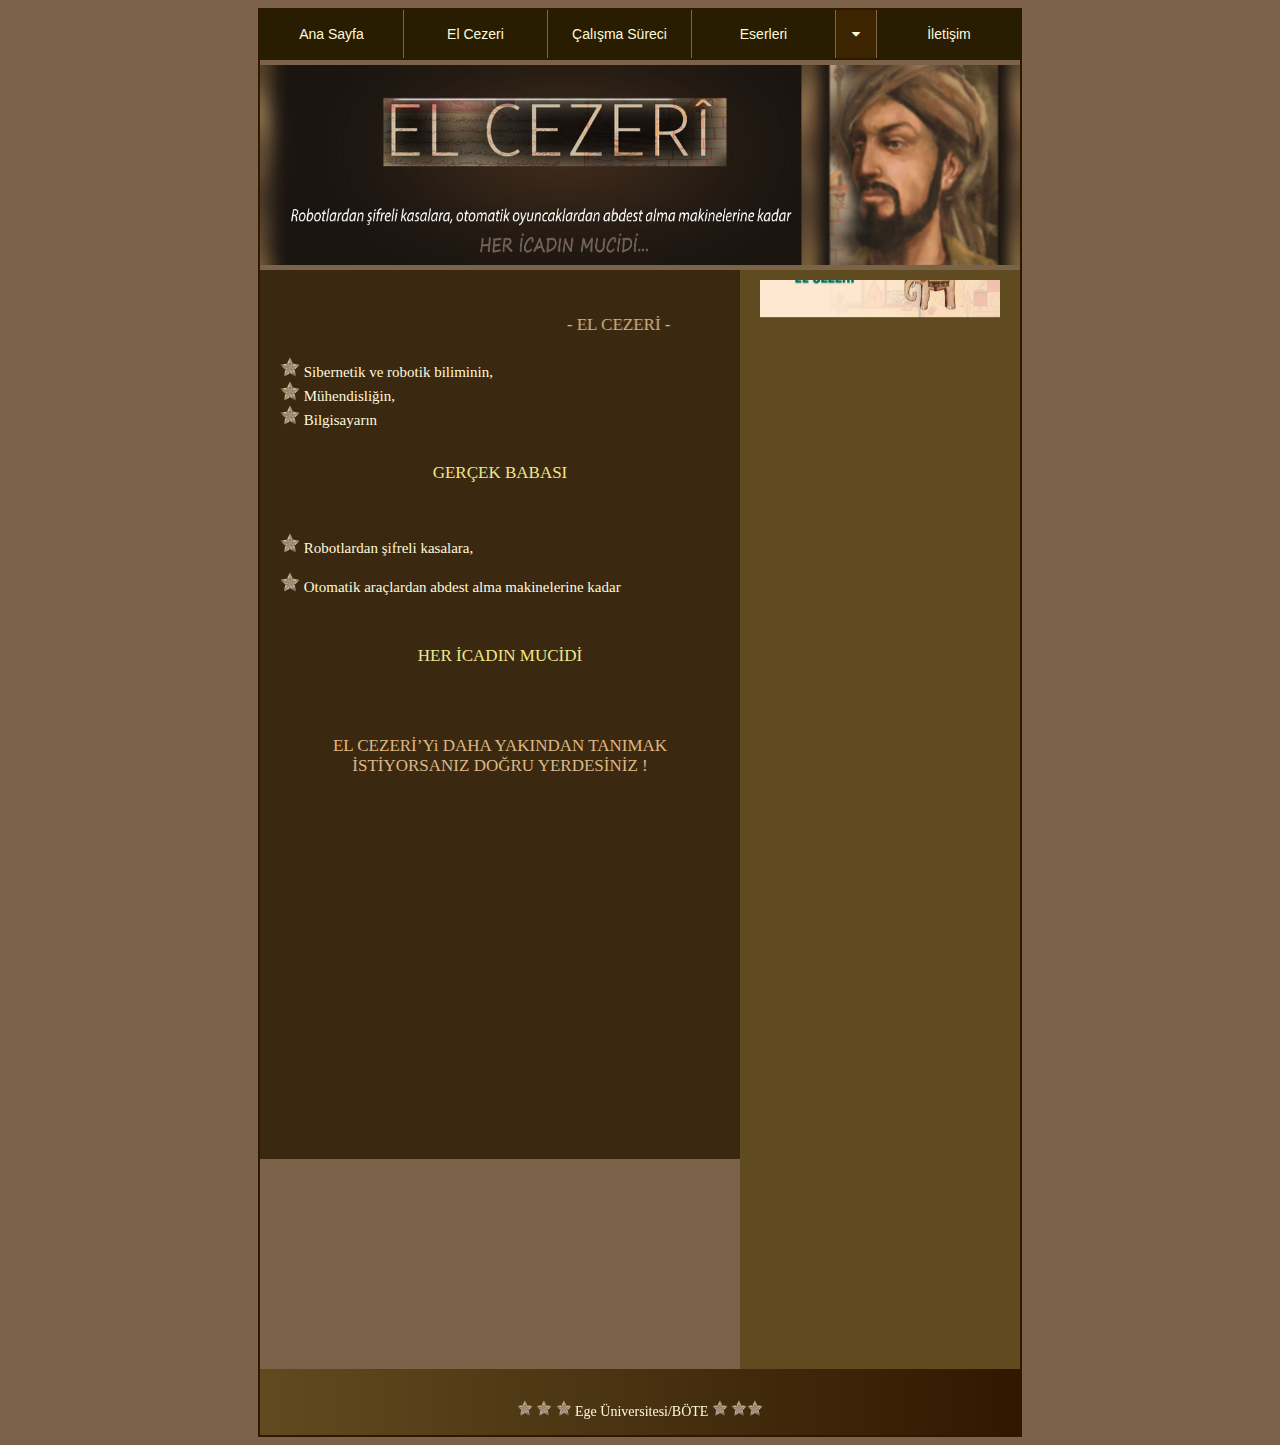
==== index.html @ 48e26368 "Update index.html" ====
<!DOCTYPE html>
<html>
<head>
	<meta charset="utf-8">
	<meta http-equiv="X-UA-Compatible" content="IE=edge">
	<title></title>
	<link rel="stylesheet" href="style.css">
    <!-- Font Awesome Icon Library -->
    <link rel="stylesheet" href="https://cdnjs.cloudflare.com/ajax/libs/font-awesome/4.7.0/css/font-awesome.min.css">


</head>
<body bgcolor="#7c6249">
	
    <div class="cerceve">
            <div class="menu">
            	<div> 
                <a href="index.html"> <button class="btn">Ana Sayfa</button></a>
                <a href="elcezeri.html"> <button class="btn">El Cezeri</button></a>
                <a href="calısmalar.html"><button class="btn">Çalışma Süreci</button></a>
                <a href="eserler.html"><button class="btn">Eserleri</button> </a>


                <div class="dropdown">
                <button class="btn2">
                <i class="fa fa-caret-down"></i>
                </button>
                <div class="dropdown-content">
               
                    <a href="1b.html">Kitabın 1. Bölümü</a>   
                    <a href="2b.html">Kitabın 2. Bölümü</a>   
                    <a href="3b.html">Kitabın 3. Bölümü</a>   
                    <a href="4b.html">Kitabın 4. Bölümü</a>   
                    <a href="5b.html">Kitabın 5. Bölümü</a>   
                    <a href="6b.html">Kitabın 6. Bölümü</a>  
                </div> 
                </div>

            <a href="iletisim.html"><button class="btn3"> İletişim</button> </a>
                </div>
    
            </div>
            
            <div class="header"></div>
            
			<div>
			<div class="content">
			
            
            <br>
            <p class="k_baslık"><marquee behavior=alternate> - EL CEZERİ - </marquee></p>
            
            <p class="p">
            <img src="resimler/mi.svg" class="img">   Sibernetik ve robotik biliminin, 
            <br><img src="resimler/mi.svg" class="img">  Mühendisliğin,
            <br><img src="resimler/mi.svg" class="img">  Bilgisayarın  
            <br> <br>  <center><p class="h1"> GERÇEK BABASI </p></center>
            <br>
          
            <p class="p"><img src="resimler/mi.svg" class="img">      Robotlardan şifreli kasalara, </p>
            <p class="p_sy"><img src="resimler/mi.svg" class="img"> Otomatik araçlardan abdest alma makinelerine kadar </p>
            <br> <center><p class="h1">HER İCADIN MUCİDİ </p></center>
            <br>
            <br>
           <center> <p class="k_baslık">EL CEZERİ’Yi DAHA YAKINDAN TANIMAK İSTİYORSANIZ DOĞRU YERDESİNİZ ! </p> </center>
			

			<br>
            <br>

            <center><iframe width="420" height="280" src="https://www.youtube.com/embed/LvqjFqH-vj8" frameborder="0" allow="accelerometer; autoplay; encrypted-media; gyroscope; picture-in-picture" allowfullscreen></iframe> </center>
            <br>
            <br>

			</div>

            <div class="sidebar">
            	<marquee scrollamount="5" height="1075" width="100%" direction="down"> <img src="resimler/cizreli.jpg" width="250" height="200"><img src="resimler/ELCEZERİ.png" width="250" height="200"><img src="resimler/ec.jpg" width="250" height="150"><img src="resimler/cizreli.jpg" width="250" height="200"><img src="resimler/ELCEZERİ.png" width="250" height="200"><img src="resimler/ec.jpg" width="250" height="150"><img src="resimler/cizreli.jpg" width="250" height="200"><img src="resimler/ELCEZERİ.png" width="250" height="200"><img src="resimler/ec.jpg" width="250" height="150"><img src="resimler/cizreli.jpg" width="250" height="200"><img src="resimler/ELCEZERİ.png" width="250" height="200"><img src="resimler/ec.jpg" width="250" height="150"><img src="resimler/cizreli.jpg" width="250" height="200"><img src="resimler/ELCEZERİ.png" width="250" height="200"><img src="resimler/ec.jpg" width="250" height="150"><img src="resimler/cizreli.jpg" width="250" height="200"><img src="resimler/ELCEZERİ.png" width="250" height="200"><img src="resimler/ec.jpg" width="250" height="150">
 				</marquee>

 		
 				
            </div>	
			</div>

            
            <div class="footer">
            <p class="ftr">  <img src="resimler/mi.svg" class="img_f"> <img src="resimler/mi.svg" class="img_f"> <img src="resimler/mi.svg" class="img_f"> Ege Üniversitesi/BÖTE <img src="resimler/mi.svg" class="img_f"> <img src="resimler/mi.svg" class="img_f"><img src="resimler/mi.svg" class="img_f"> </p>
            </div>
           
        </div>

</body>
</html>
---- style.css ----
.cerceve { 
        margin-left:auto;
        margin-right:auto;
        width: 760px;
        background-color:#7c6249;
        border:2px solid #301800;        
}

.menu {
    
    background:    #281d00;
    width: 760px;
    height: 50px;
    display: inline-block;
    float: left;
    margin-bottom: 5px;    
}


 .btn {
    background-color: #281d00;
    color: #FFF8DC;
    padding: 16px;
    font-size: 14px;
    border: none;
    outline: none;
    float: left;
    border-right:1px solid #7c634a;
    width: 144px;
    text-align: center;

}

.btn2 {
    background-color: #3d2400;
    color: #FFF8DC;
    padding: 16px;
    font-size: 14px;
    border: none;
    outline: none;
    border-right:1px solid #7c634a;

    }

.btn3 {
    background-color: #281d00;
    color: #FFF8DC;
    padding: 16px;
    font-size: 14px;
    border: none;
    outline: none;
    position: relative;
    left: 41px;
    width: 144px;
    text-align: center;

    }

.dropdown {
    position: absolute;
    display: inline;
}

.dropdown-content {
    display: none;
    position: absolute;
    background-color: #604b20;
    min-width: 181px;
    z-index: 1;
}

.dropdown-content a {
    color: #FFF8DC;
    padding: 8px 20px;
    text-decoration: none;
    display: block;
}

.dropdown-content a:hover {background-color: #3d2400}

.dropdown:hover .dropdown-content{
    display: block;
}

.btn:hover, .btn3:hover, .dropdown:hover .btn {
    background-color: #604b20;
}
 


.header {
    background-image: url(resimler/czr.jpg);
    background-size: 48em;
    background-position: center;
    width:760px;
    height:200px;
    margin-top: 55px;
    margin-bottom: 5px;
        background-repeat:no-repeat;
        

}
.content {
    background-color:#3a2910;
    width:440px;
    height: auto;
    padding: 10px 20px 10px 20px;
    float: left;
    max-height: 2250em;
    
}
.sidebar {
    background-color:#604b20   ;
    width:240px;  
    height: auto;
    float: right;
    padding: 10px 20px 10px 20px; 
    max-height: 2250em;
  
}

.sidebar2 {
    background-color:#604b20   ;
    width:240px;  
    height: auto;
    float: right;
    padding: 10px 20px 10px 20px;  
    align: center; 
    max-height: 2250em;
}
.footer {
    background-image: linear-gradient( -90deg, #301800, #604b20);
    width:760px;
    height:66px;
    clear: both;
    position:static;
}

.img {
    
    height: 20px;
    width: 20px;
    position: inside;
}
.img_f {
    
    height: 16px;
    width: 16px;
    position: inside;
}

.h1 {
        color:  #F0E68C;
        font-weight: : bold;
        font-family: "Verdana", Times, sans-serif;
        font-size: 17px;
}

.p {
        text-align:justify;
        color:#FFF8DC;
        font-family: "Verdana", Times, sans-serif;
        font-size: 15px;
}
.p_sy {
        
        color:#FFF8DC;
        font-family: "Verdana", Times, sans-serif;
        font-size: 15px;
}

.p_ort{
        text-align:center;
        color:#FFF8DC;
        font-family: "Verdana", Times, sans-serif;
        font-size: 15px;
}

.k_baslık {
        color:#DEB887;
        font-family: "Verdana", Times, sans-serif;
        font-size: 17px;
      
}

.k_baslık_kln {
         color:#C7812A;
        font-family: "Verdana", Times, sans-serif;
        font-size: 15px;
        font-weight: bold;
}

.ftr { text-align: center;
           padding-top: 31px;
           color:#FFF8DC;
           font-family: "Verdana", Times, sans-serif;
           font-size: 14px; 
}


.sarmalama{
width: 440px;
}

.sola-kaydir{
float:left;
padding: 6px 10px 2px 2px;
}

section {
max-height: 15px;
overflow: hidden;
background-color: #665847;
border-left:8px #3D362D solid;
width: 370px;
padding: 4px;
color: #FFFFFF;
-webkit-transition: max-height 1s ease;
-moz-transition: max-height 1s ease;
-o-transition: max-height 1s ease;
transition: max-height 1s ease;
font:14px Verdana;
}

section:hover {max-height: 200px;}



span{font-weight: bold; color:#D2B48C; display:block; margin-bottom:7px;}  

.a{
text-decoration: none;
}



.resim-zoom{ 
    float:right;
    padding: 0 2px 2px 2px;
    width: 230px;
    height: 230px;
    transition: all .1s ease-in; 
    -moz-transition: all .1s ease-in; 
    -webkit-transition: all .1s ease-in; 
    -ms-transition: all .1s ease-in; 
} 
    
.resim-zoom2{ 
    float:right;
    padding: 0 2px 2px 2px;
    width: 230px;
    height: 280px;
    transition: all .1s ease-in; 
    -moz-transition: all .1s ease-in; 
    -webkit-transition: all .1s ease-in; 
    -ms-transition: all .1s ease-in; 
} 

.resim-zoom3{ 
    float:right;
    padding: 0 2px 2px 2px;
    width: 230px;
    height: 160px;
    transition: all .1s ease-in; 
    -moz-transition: all .1s ease-in; 
    -webkit-transition: all .1s ease-in; 
    -ms-transition: all .1s ease-in; 
}

.resim-zoom:hover , .resim-zoom2:hover , .resim-zoom3:hover, .video-zoom:hover { 
    z-index:2; 
    -webkit-transform: scale(2); 
    -ms-transform: scale(2); 
    -moz-transform: scale(2); 
    transform: scale(2);
}

.video-zoom{ 
    float:right;
    padding: 0;
    width: 240px;
    height: 250px;
    transition: all .1s ease-in; 
    -moz-transition: all .1s ease-in; 
    -webkit-transition: all .1s ease-in; 
    -ms-transition: all .1s ease-in; 
} 


}
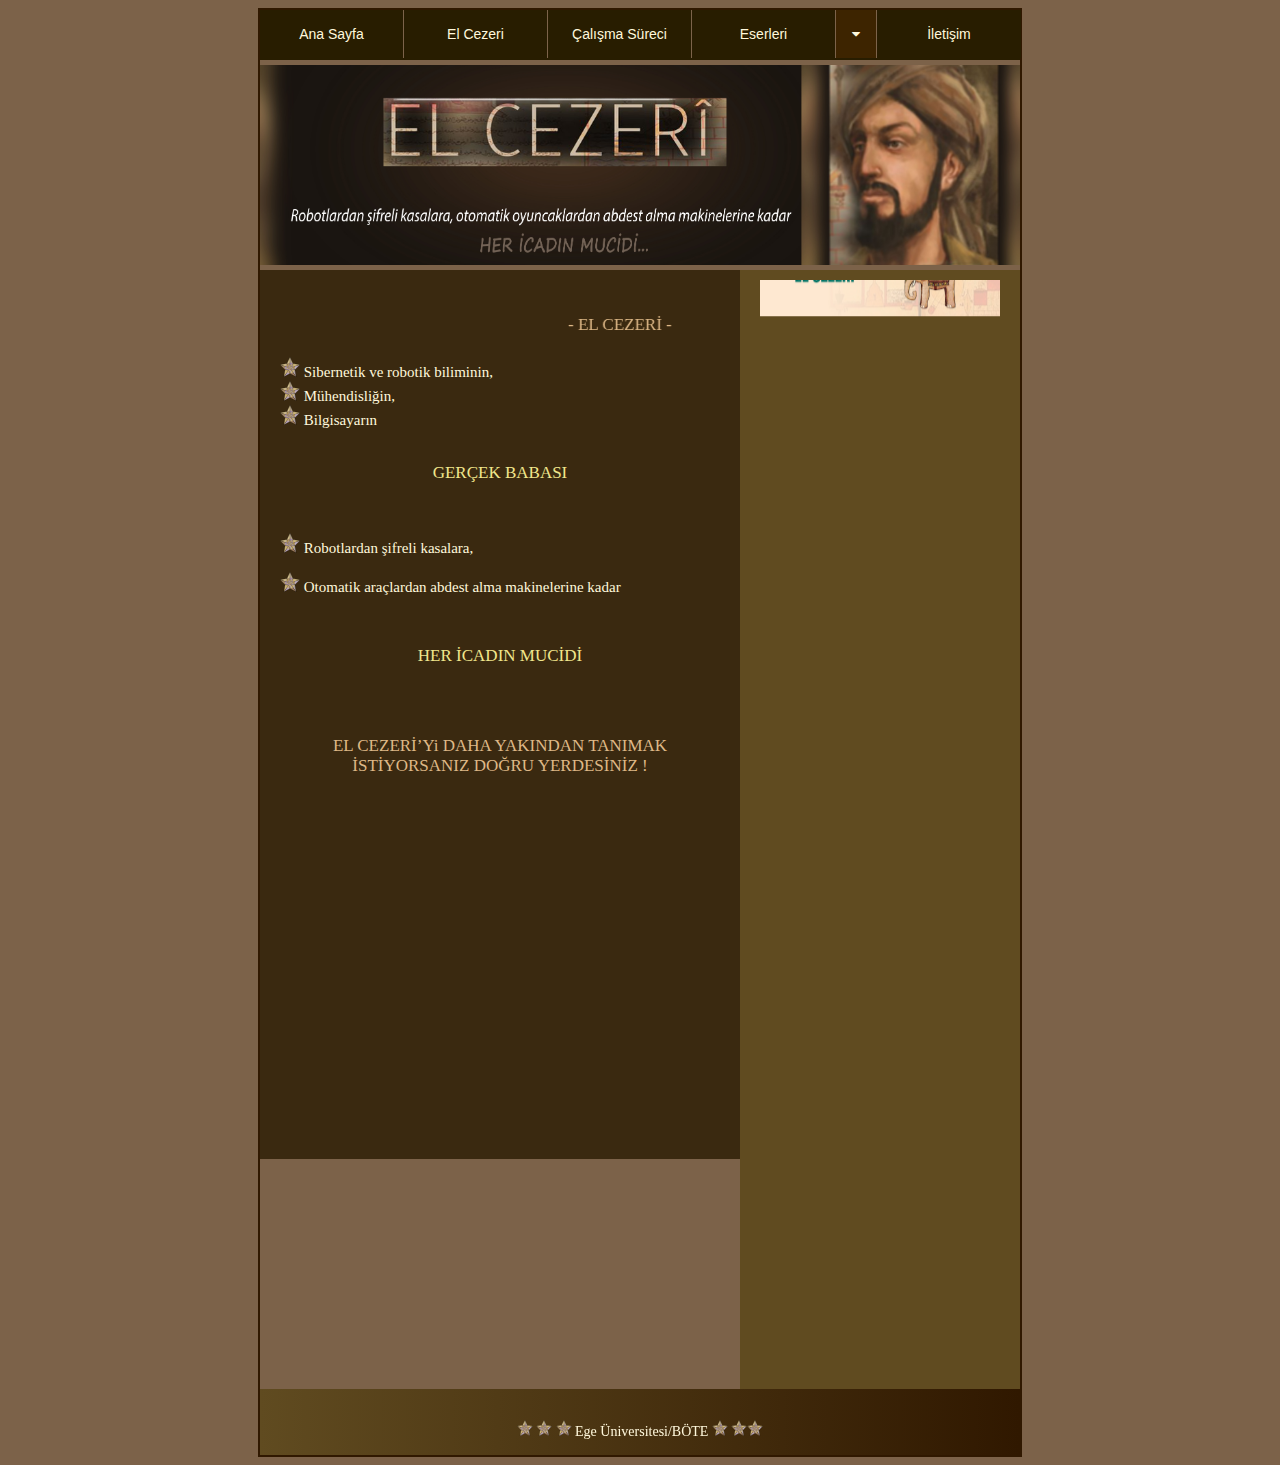
==== commit 75aa67a8: "Update index.html" ====
--- a/index.html
+++ b/index.html
@@ -75,7 +75,7 @@
 			</div>
 
             <div class="sidebar">
-            	<marquee scrollamount="5" height="1075" width="100%" direction="down"> <img src="resimler/cizreli.jpg" width="250" height="200"><img src="resimler/ELCEZERİ.png" width="250" height="200"><img src="resimler/ec.jpg" width="250" height="150"><img src="resimler/cizreli.jpg" width="250" height="200"><img src="resimler/ELCEZERİ.png" width="250" height="200"><img src="resimler/ec.jpg" width="250" height="150"><img src="resimler/cizreli.jpg" width="250" height="200"><img src="resimler/ELCEZERİ.png" width="250" height="200"><img src="resimler/ec.jpg" width="250" height="150"><img src="resimler/cizreli.jpg" width="250" height="200"><img src="resimler/ELCEZERİ.png" width="250" height="200"><img src="resimler/ec.jpg" width="250" height="150"><img src="resimler/cizreli.jpg" width="250" height="200"><img src="resimler/ELCEZERİ.png" width="250" height="200"><img src="resimler/ec.jpg" width="250" height="150"><img src="resimler/cizreli.jpg" width="250" height="200"><img src="resimler/ELCEZERİ.png" width="250" height="200"><img src="resimler/ec.jpg" width="250" height="150">
+            	<marquee scrollamount="5" height="1095" width="100%" direction="down"> <img src="resimler/cizreli.jpg" width="250" height="200"><img src="resimler/ELCEZERİ.png" width="250" height="200"><img src="resimler/ec.jpg" width="250" height="150"><img src="resimler/cizreli.jpg" width="250" height="200"><img src="resimler/ELCEZERİ.png" width="250" height="200"><img src="resimler/ec.jpg" width="250" height="150"><img src="resimler/cizreli.jpg" width="250" height="200"><img src="resimler/ELCEZERİ.png" width="250" height="200"><img src="resimler/ec.jpg" width="250" height="150"><img src="resimler/cizreli.jpg" width="250" height="200"><img src="resimler/ELCEZERİ.png" width="250" height="200"><img src="resimler/ec.jpg" width="250" height="150"><img src="resimler/cizreli.jpg" width="250" height="200"><img src="resimler/ELCEZERİ.png" width="250" height="200"><img src="resimler/ec.jpg" width="250" height="150"><img src="resimler/cizreli.jpg" width="250" height="200"><img src="resimler/ELCEZERİ.png" width="250" height="200"><img src="resimler/ec.jpg" width="250" height="150">
  				</marquee>
 
  		
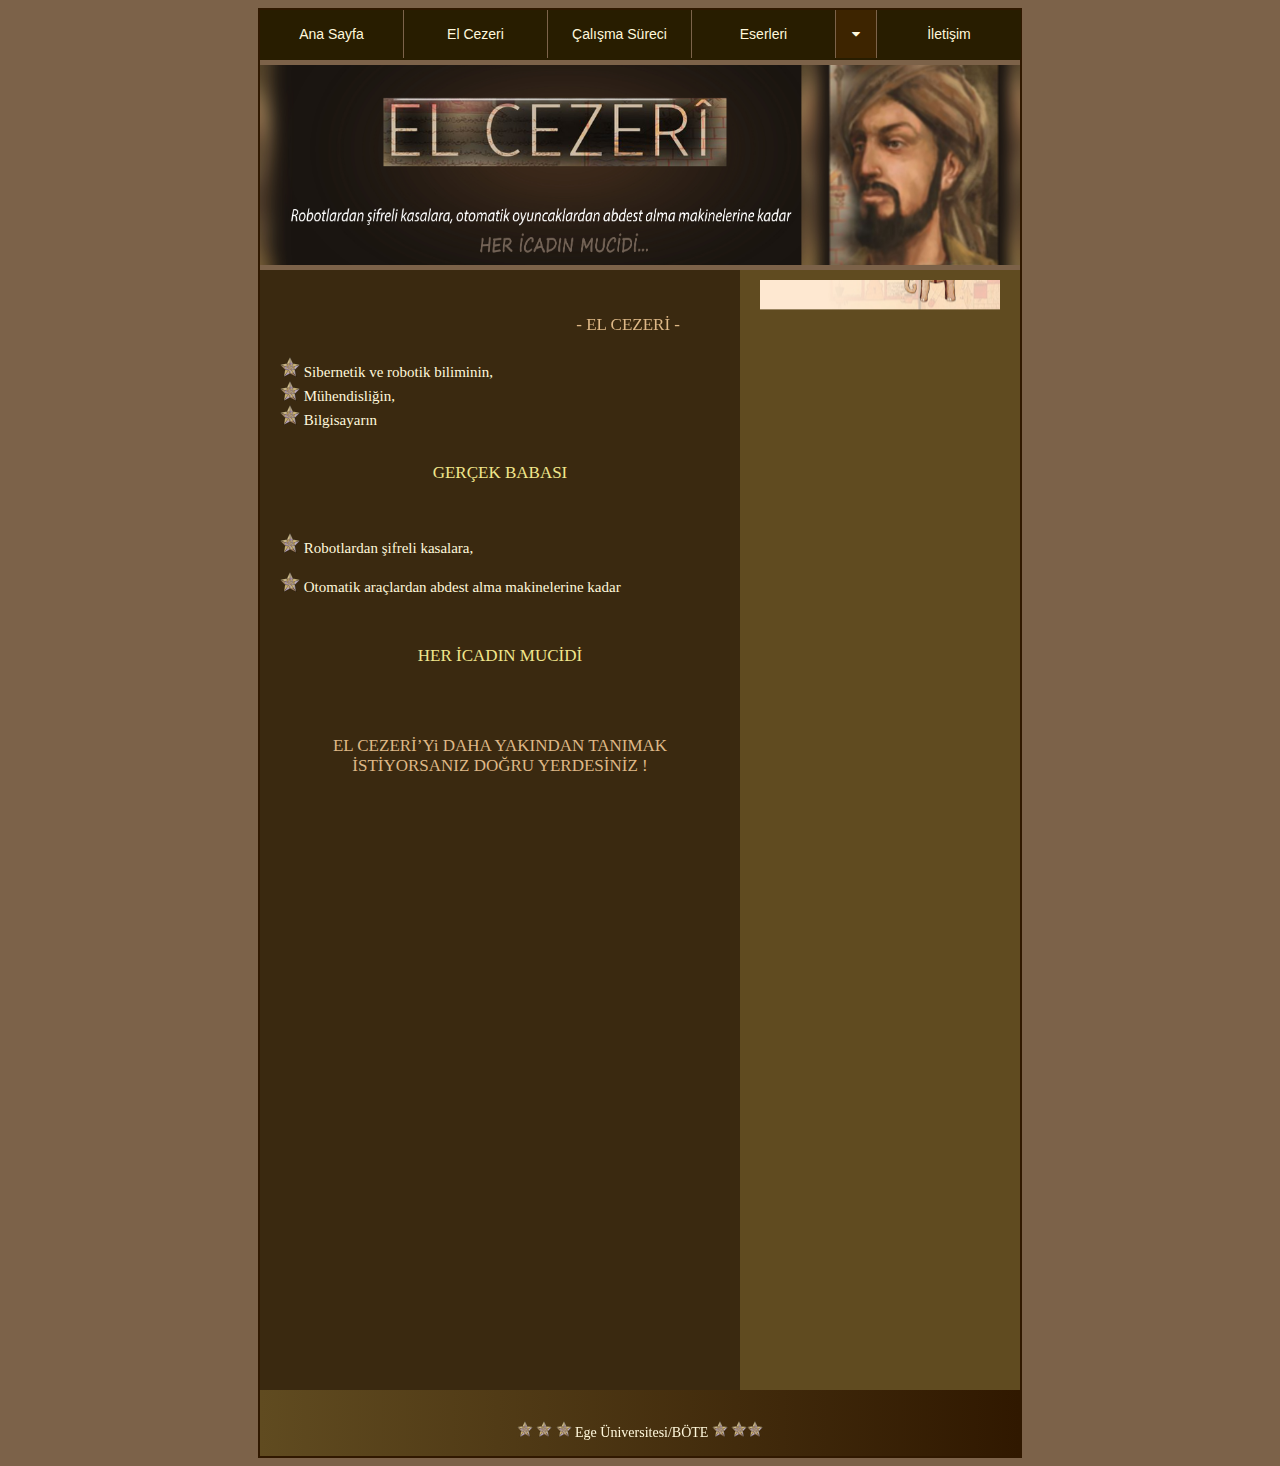
==== commit 2610cf9d: "Update index.html" ====
--- a/index.html
+++ b/index.html
@@ -66,7 +66,7 @@
 			
 
 			<br>
-            <br>
+            <br><br>
 
             <center><iframe width="420" height="280" src="https://www.youtube.com/embed/LvqjFqH-vj8" frameborder="0" allow="accelerometer; autoplay; encrypted-media; gyroscope; picture-in-picture" allowfullscreen></iframe> </center>
             <br>
--- a/style.css
+++ b/style.css
@@ -103,30 +103,110 @@
 .content {
     background-color:#3a2910;
     width:440px;
-    height: auto;
-    padding: 10px 20px 10px 20px;
-    float: left;
-    max-height: 2250em;
+    height: 1100px;
+    padding: 10px 20px 10px 20px;
+    float: left;
+   
+    
+}
+
+.content2 {
+    background-color:#3a2910;
+    width:440px;
+    height: 2720px;
+    padding: 10px 20px 10px 20px;
+    float: left;
+    
+    
+}
+
+.content3 {
+    background-color:#3a2910;
+    width:440px;
+    height: 3880px;
+    padding: 10px 20px 10px 20px;
+    float: left;
+    
+    
+}
+
+.content4 {
+    background-color:#3a2910;
+    width:440px;
+    height:4400px;
+    padding: 10px 20px 10px 20px;
+    float: left;
+    
+    
+}
+
+.content5 {
+    background-color:#3a2910;
+    width:440px;
+    height:3050px;
+    padding: 10px 20px 10px 20px;
+    float: left;
+    
     
 }
 .sidebar {
     background-color:#604b20   ;
     width:240px;  
-    height: auto;
-    float: right;
-    padding: 10px 20px 10px 20px; 
-    max-height: 2250em;
+    height: 1100px;
+    float: right;
+    padding: 10px 20px 10px 20px; 
+    
+  
+}
+
+.sidebar3 {
+    background-color:#604b20   ;
+    width:240px;  
+    height: 2720px;
+    float: right;
+    padding: 10px 20px 10px 20px; 
+    
+  
+}
+
+.sidebar4 {
+    background-color:#604b20   ;
+    width:240px;  
+    height: 3880px;
+    float: right;
+    padding: 10px 20px 10px 20px; 
+    
+  
+}
+
+.sidebar5 {
+    background-color:#604b20   ;
+    width:240px;  
+    height: 4400px;
+    float: right;
+    padding: 10px 20px 10px 20px; 
+    
+  
+}
+
+.sidebar6 {
+    background-color:#604b20   ;
+    width:240px;  
+    height: 3050px;
+    float: right;
+    padding: 10px 20px 10px 20px; 
+    
   
 }
 
 .sidebar2 {
     background-color:#604b20   ;
     width:240px;  
-    height: auto;
+    height: 1100px;
     float: right;
     padding: 10px 20px 10px 20px;  
     align: center; 
-    max-height: 2250em;
+    
 }
 .footer {
     background-image: linear-gradient( -90deg, #301800, #604b20);
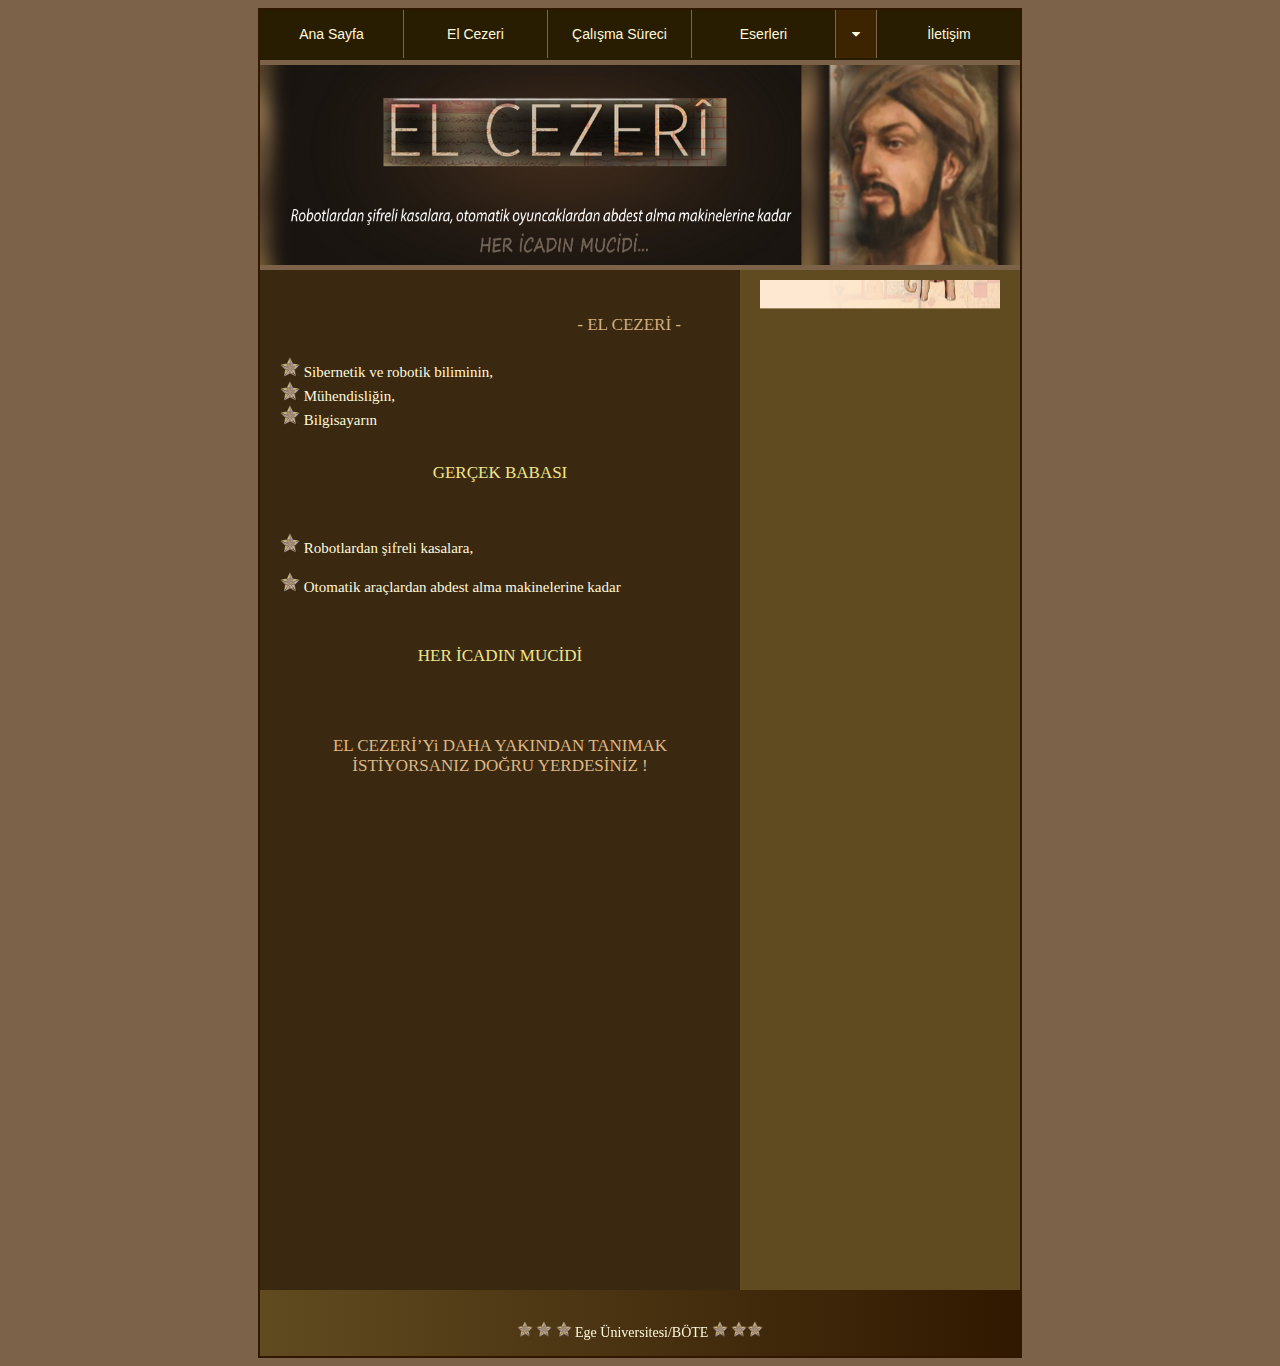
==== commit 911c1414: "Update index.html" ====
--- a/index.html
+++ b/index.html
@@ -75,7 +75,7 @@
 			</div>
 
             <div class="sidebar">
-            	<marquee scrollamount="5" height="1095" width="100%" direction="down"> <img src="resimler/cizreli.jpg" width="250" height="200"><img src="resimler/ELCEZERİ.png" width="250" height="200"><img src="resimler/ec.jpg" width="250" height="150"><img src="resimler/cizreli.jpg" width="250" height="200"><img src="resimler/ELCEZERİ.png" width="250" height="200"><img src="resimler/ec.jpg" width="250" height="150"><img src="resimler/cizreli.jpg" width="250" height="200"><img src="resimler/ELCEZERİ.png" width="250" height="200"><img src="resimler/ec.jpg" width="250" height="150"><img src="resimler/cizreli.jpg" width="250" height="200"><img src="resimler/ELCEZERİ.png" width="250" height="200"><img src="resimler/ec.jpg" width="250" height="150"><img src="resimler/cizreli.jpg" width="250" height="200"><img src="resimler/ELCEZERİ.png" width="250" height="200"><img src="resimler/ec.jpg" width="250" height="150"><img src="resimler/cizreli.jpg" width="250" height="200"><img src="resimler/ELCEZERİ.png" width="250" height="200"><img src="resimler/ec.jpg" width="250" height="150">
+            	<marquee scrollamount="5" height="900" width="100%" direction="down"> <img src="resimler/cizreli.jpg" width="250" height="200"><img src="resimler/ELCEZERİ.png" width="250" height="200"><img src="resimler/ec.jpg" width="250" height="150"><img src="resimler/cizreli.jpg" width="250" height="200"><img src="resimler/ELCEZERİ.png" width="250" height="200"><img src="resimler/ec.jpg" width="250" height="150"><img src="resimler/cizreli.jpg" width="250" height="200"><img src="resimler/ELCEZERİ.png" width="250" height="200"><img src="resimler/ec.jpg" width="250" height="150"><img src="resimler/cizreli.jpg" width="250" height="200"><img src="resimler/ELCEZERİ.png" width="250" height="200"><img src="resimler/ec.jpg" width="250" height="150"><img src="resimler/cizreli.jpg" width="250" height="200"><img src="resimler/ELCEZERİ.png" width="250" height="200"><img src="resimler/ec.jpg" width="250" height="150"><img src="resimler/cizreli.jpg" width="250" height="200"><img src="resimler/ELCEZERİ.png" width="250" height="200"><img src="resimler/ec.jpg" width="250" height="150">
  				</marquee>
 
  		
--- a/style.css
+++ b/style.css
@@ -103,7 +103,7 @@
 .content {
     background-color:#3a2910;
     width:440px;
-    height: 1100px;
+    height: 1000px;
     padding: 10px 20px 10px 20px;
     float: left;
    
@@ -113,7 +113,7 @@
 .content2 {
     background-color:#3a2910;
     width:440px;
-    height: 2720px;
+    height: 2500px;
     padding: 10px 20px 10px 20px;
     float: left;
     
@@ -152,7 +152,7 @@
 .sidebar {
     background-color:#604b20   ;
     width:240px;  
-    height: 1100px;
+    height: 1000px;
     float: right;
     padding: 10px 20px 10px 20px; 
     
@@ -162,7 +162,7 @@
 .sidebar3 {
     background-color:#604b20   ;
     width:240px;  
-    height: 2720px;
+    height: 2500px;
     float: right;
     padding: 10px 20px 10px 20px; 
     
@@ -202,7 +202,7 @@
 .sidebar2 {
     background-color:#604b20   ;
     width:240px;  
-    height: 1100px;
+    height: 1000px;
     float: right;
     padding: 10px 20px 10px 20px;  
     align: center; 
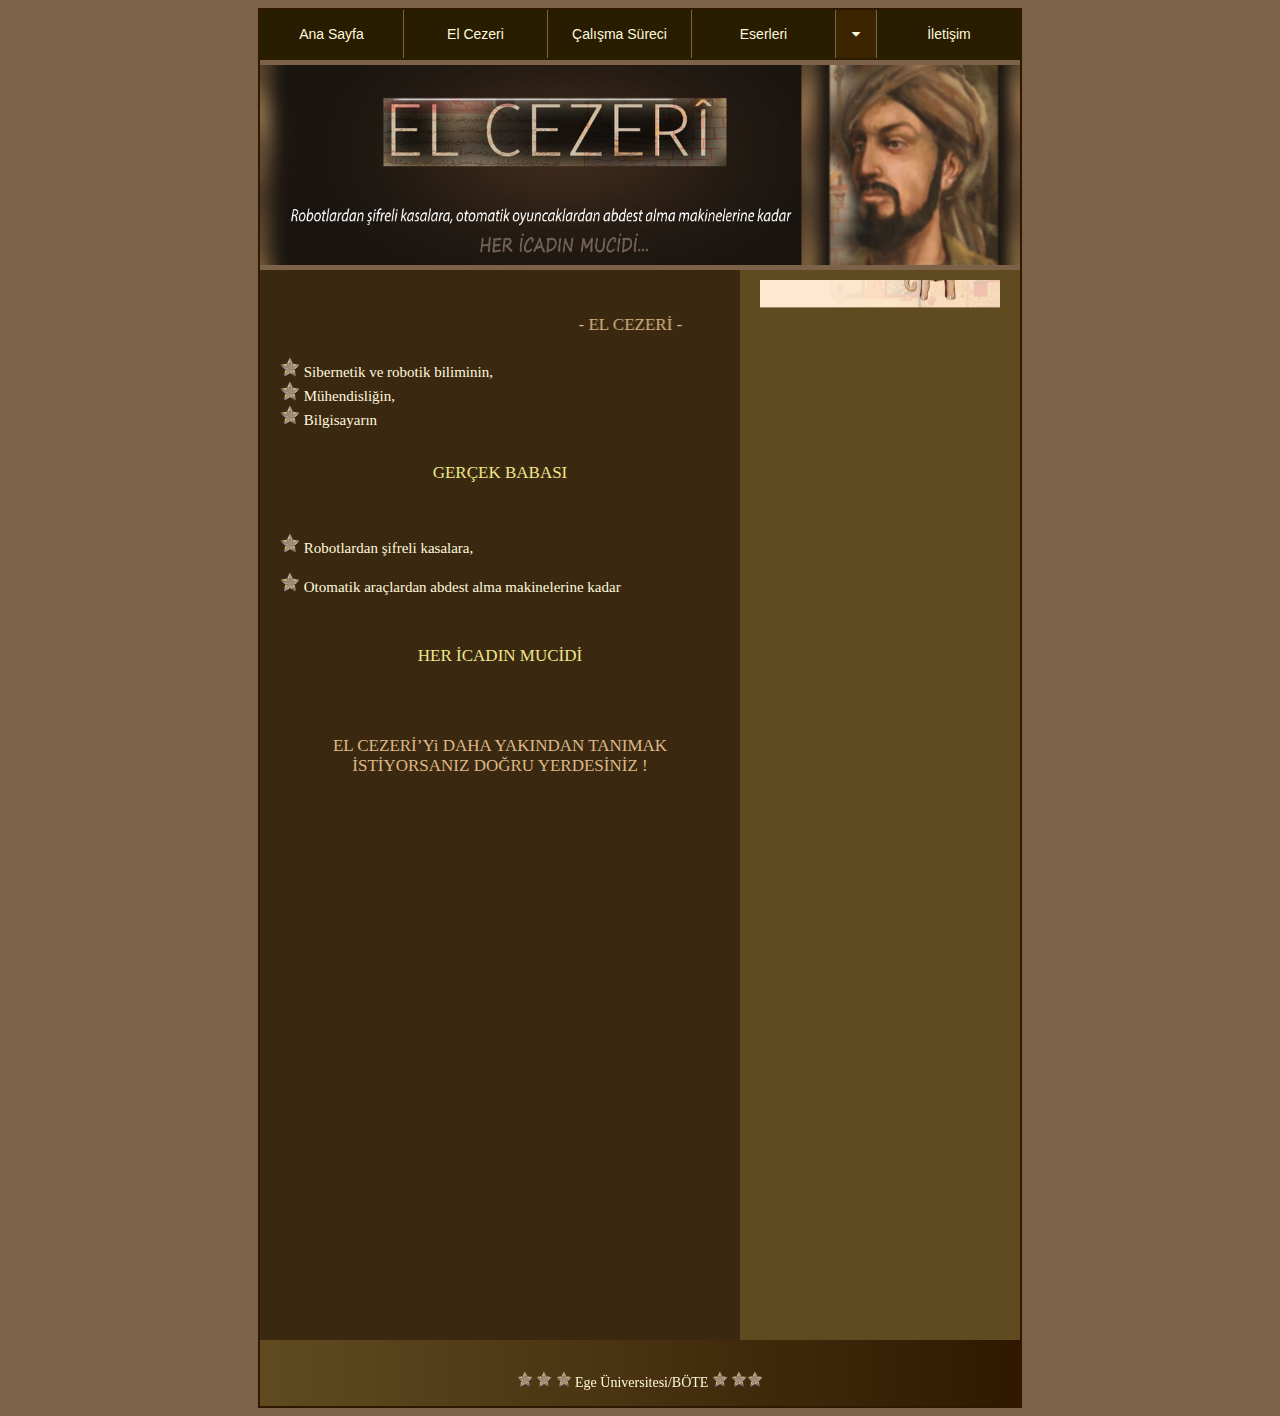
==== commit 0fae3246: "Update index.html" ====
--- a/index.html
+++ b/index.html
@@ -65,7 +65,6 @@
            <center> <p class="k_baslık">EL CEZERİ’Yi DAHA YAKINDAN TANIMAK İSTİYORSANIZ DOĞRU YERDESİNİZ ! </p> </center>
 			
 
-			<br>
             <br><br>
 
             <center><iframe width="420" height="280" src="https://www.youtube.com/embed/LvqjFqH-vj8" frameborder="0" allow="accelerometer; autoplay; encrypted-media; gyroscope; picture-in-picture" allowfullscreen></iframe> </center>
--- a/style.css
+++ b/style.css
@@ -103,7 +103,7 @@
 .content {
     background-color:#3a2910;
     width:440px;
-    height: 1000px;
+    height: 1050px;
     padding: 10px 20px 10px 20px;
     float: left;
    
@@ -152,7 +152,7 @@
 .sidebar {
     background-color:#604b20   ;
     width:240px;  
-    height: 1000px;
+    height: 1050px;
     float: right;
     padding: 10px 20px 10px 20px; 
     
@@ -202,7 +202,7 @@
 .sidebar2 {
     background-color:#604b20   ;
     width:240px;  
-    height: 1000px;
+    height: 1050px;
     float: right;
     padding: 10px 20px 10px 20px;  
     align: center; 
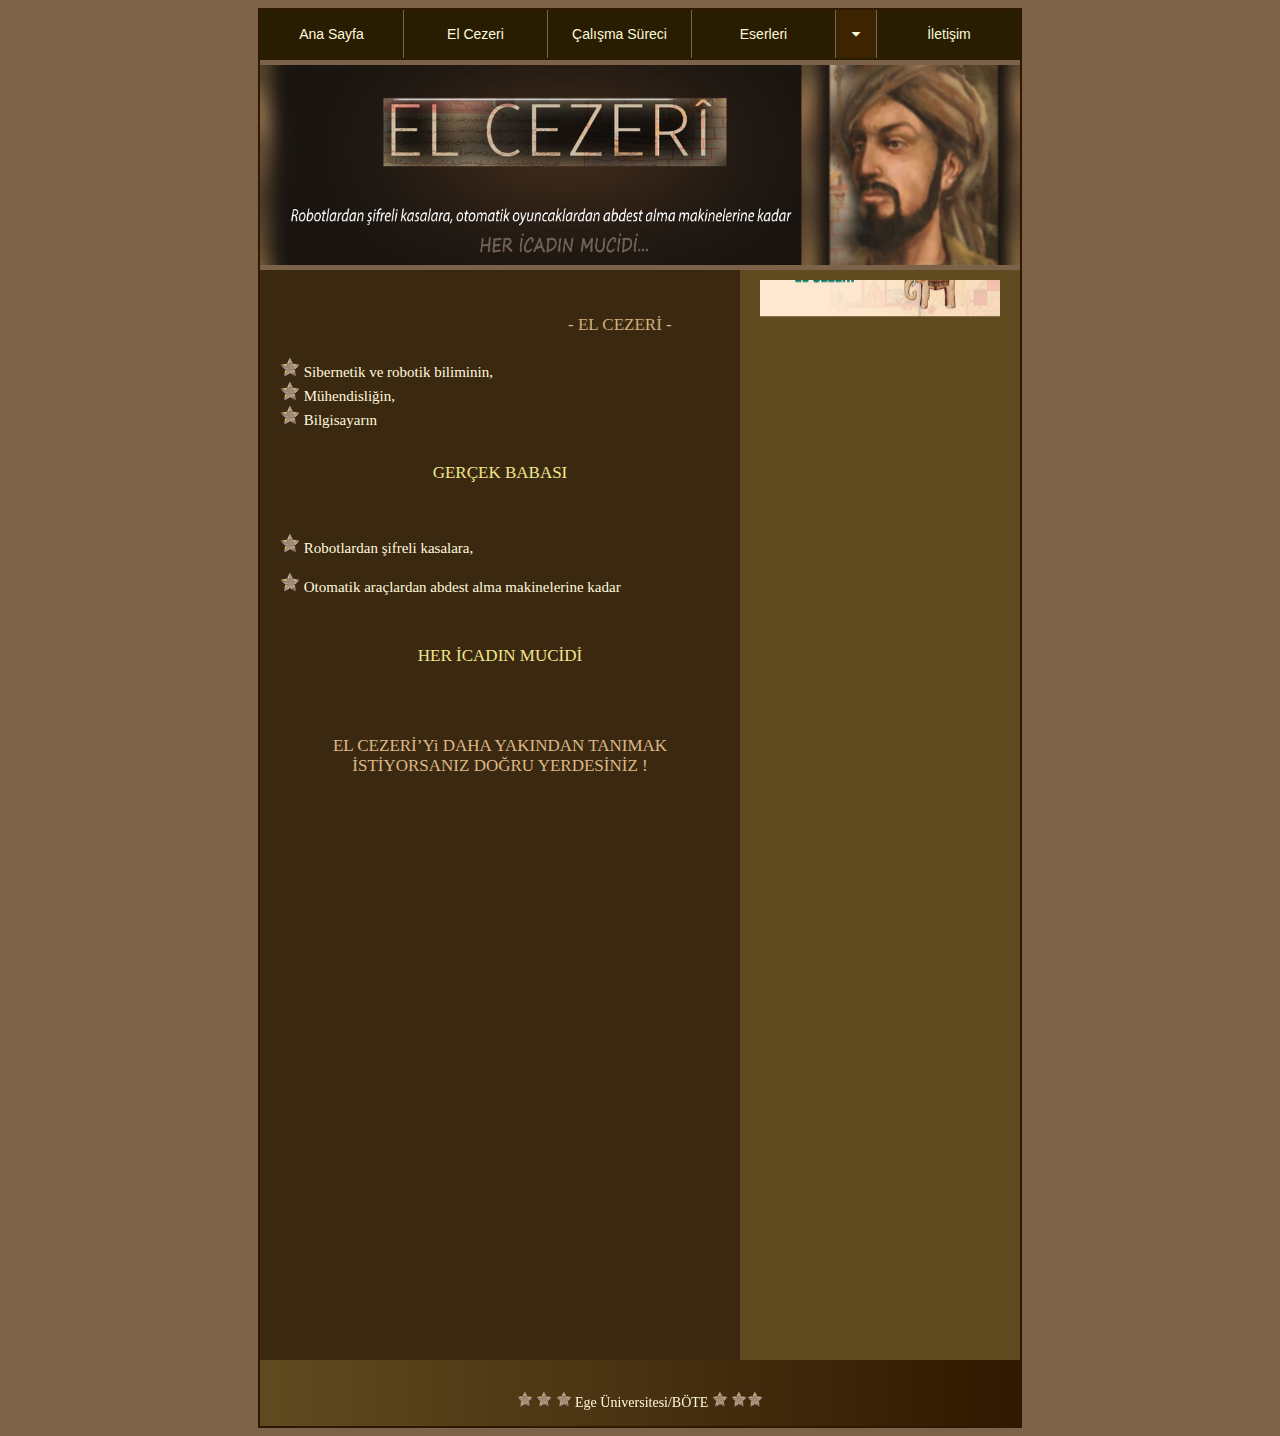
==== commit b9deedea: "Update index.html" ====
--- a/index.html
+++ b/index.html
@@ -74,7 +74,7 @@
 			</div>
 
             <div class="sidebar">
-            	<marquee scrollamount="5" height="900" width="100%" direction="down"> <img src="resimler/cizreli.jpg" width="250" height="200"><img src="resimler/ELCEZERİ.png" width="250" height="200"><img src="resimler/ec.jpg" width="250" height="150"><img src="resimler/cizreli.jpg" width="250" height="200"><img src="resimler/ELCEZERİ.png" width="250" height="200"><img src="resimler/ec.jpg" width="250" height="150"><img src="resimler/cizreli.jpg" width="250" height="200"><img src="resimler/ELCEZERİ.png" width="250" height="200"><img src="resimler/ec.jpg" width="250" height="150"><img src="resimler/cizreli.jpg" width="250" height="200"><img src="resimler/ELCEZERİ.png" width="250" height="200"><img src="resimler/ec.jpg" width="250" height="150"><img src="resimler/cizreli.jpg" width="250" height="200"><img src="resimler/ELCEZERİ.png" width="250" height="200"><img src="resimler/ec.jpg" width="250" height="150"><img src="resimler/cizreli.jpg" width="250" height="200"><img src="resimler/ELCEZERİ.png" width="250" height="200"><img src="resimler/ec.jpg" width="250" height="150">
+            	<marquee scrollamount="5" height="1020" width="100%" direction="down"> <img src="resimler/cizreli.jpg" width="250" height="200"><img src="resimler/ELCEZERİ.png" width="250" height="200"><img src="resimler/ec.jpg" width="250" height="150"><img src="resimler/cizreli.jpg" width="250" height="200"><img src="resimler/ELCEZERİ.png" width="250" height="200"><img src="resimler/ec.jpg" width="250" height="150"><img src="resimler/cizreli.jpg" width="250" height="200"><img src="resimler/ELCEZERİ.png" width="250" height="200"><img src="resimler/ec.jpg" width="250" height="150"><img src="resimler/cizreli.jpg" width="250" height="200"><img src="resimler/ELCEZERİ.png" width="250" height="200"><img src="resimler/ec.jpg" width="250" height="150"><img src="resimler/cizreli.jpg" width="250" height="200"><img src="resimler/ELCEZERİ.png" width="250" height="200"><img src="resimler/ec.jpg" width="250" height="150"><img src="resimler/cizreli.jpg" width="250" height="200"><img src="resimler/ELCEZERİ.png" width="250" height="200"><img src="resimler/ec.jpg" width="250" height="150">
  				</marquee>
 
  		
--- a/style.css
+++ b/style.css
@@ -103,7 +103,7 @@
 .content {
     background-color:#3a2910;
     width:440px;
-    height: 1050px;
+    height: 1070px;
     padding: 10px 20px 10px 20px;
     float: left;
    
@@ -113,7 +113,7 @@
 .content2 {
     background-color:#3a2910;
     width:440px;
-    height: 2500px;
+    height: 2450px;
     padding: 10px 20px 10px 20px;
     float: left;
     
@@ -152,7 +152,7 @@
 .sidebar {
     background-color:#604b20   ;
     width:240px;  
-    height: 1050px;
+    height: 1070px;
     float: right;
     padding: 10px 20px 10px 20px; 
     
@@ -162,7 +162,7 @@
 .sidebar3 {
     background-color:#604b20   ;
     width:240px;  
-    height: 2500px;
+    height: 2450px;
     float: right;
     padding: 10px 20px 10px 20px; 
     
@@ -202,7 +202,7 @@
 .sidebar2 {
     background-color:#604b20   ;
     width:240px;  
-    height: 1050px;
+    height: 1070px;
     float: right;
     padding: 10px 20px 10px 20px;  
     align: center; 
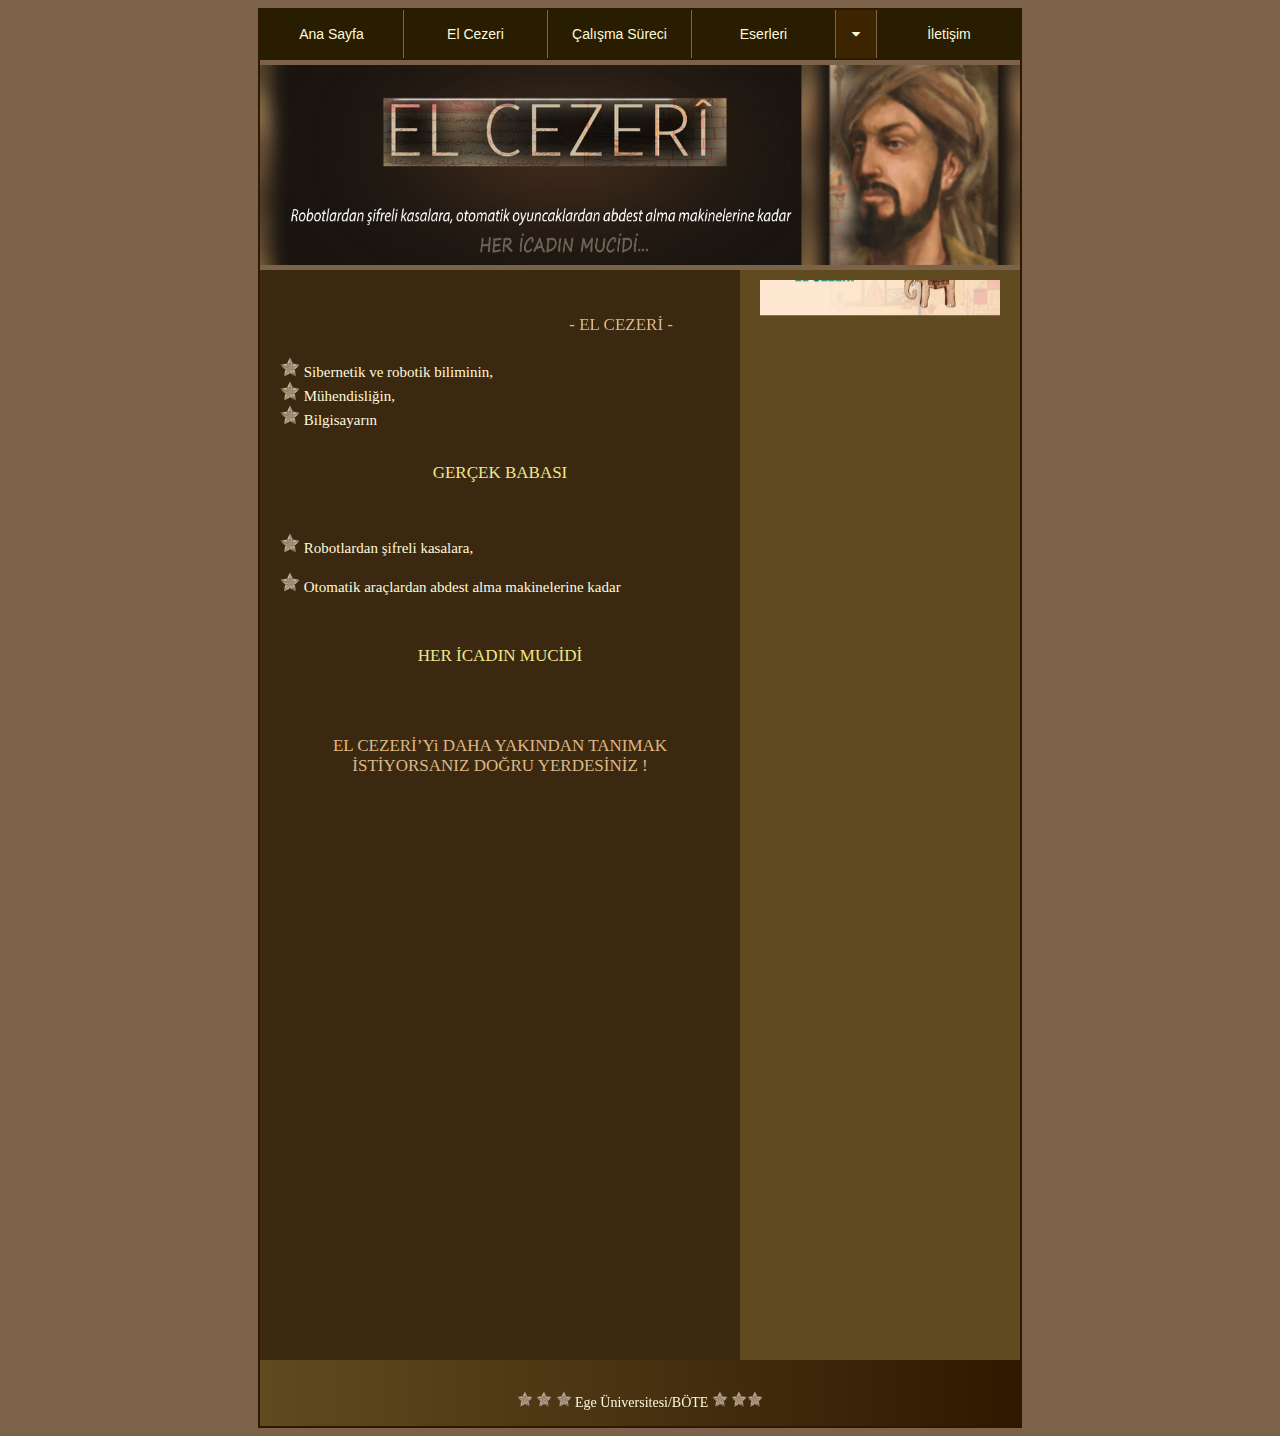
==== commit 478f5716: "Update index.html" ====
--- a/index.html
+++ b/index.html
@@ -74,7 +74,7 @@
 			</div>
 
             <div class="sidebar">
-            	<marquee scrollamount="5" height="1020" width="100%" direction="down"> <img src="resimler/cizreli.jpg" width="250" height="200"><img src="resimler/ELCEZERİ.png" width="250" height="200"><img src="resimler/ec.jpg" width="250" height="150"><img src="resimler/cizreli.jpg" width="250" height="200"><img src="resimler/ELCEZERİ.png" width="250" height="200"><img src="resimler/ec.jpg" width="250" height="150"><img src="resimler/cizreli.jpg" width="250" height="200"><img src="resimler/ELCEZERİ.png" width="250" height="200"><img src="resimler/ec.jpg" width="250" height="150"><img src="resimler/cizreli.jpg" width="250" height="200"><img src="resimler/ELCEZERİ.png" width="250" height="200"><img src="resimler/ec.jpg" width="250" height="150"><img src="resimler/cizreli.jpg" width="250" height="200"><img src="resimler/ELCEZERİ.png" width="250" height="200"><img src="resimler/ec.jpg" width="250" height="150"><img src="resimler/cizreli.jpg" width="250" height="200"><img src="resimler/ELCEZERİ.png" width="250" height="200"><img src="resimler/ec.jpg" width="250" height="150">
+            	<marquee scrollamount="5" height="1030" width="100%" direction="down"> <img src="resimler/cizreli.jpg" width="250" height="200"><img src="resimler/ELCEZERİ.png" width="250" height="200"><img src="resimler/ec.jpg" width="250" height="150"><img src="resimler/cizreli.jpg" width="250" height="200"><img src="resimler/ELCEZERİ.png" width="250" height="200"><img src="resimler/ec.jpg" width="250" height="150"><img src="resimler/cizreli.jpg" width="250" height="200"><img src="resimler/ELCEZERİ.png" width="250" height="200"><img src="resimler/ec.jpg" width="250" height="150"><img src="resimler/cizreli.jpg" width="250" height="200"><img src="resimler/ELCEZERİ.png" width="250" height="200"><img src="resimler/ec.jpg" width="250" height="150"><img src="resimler/cizreli.jpg" width="250" height="200"><img src="resimler/ELCEZERİ.png" width="250" height="200"><img src="resimler/ec.jpg" width="250" height="150"><img src="resimler/cizreli.jpg" width="250" height="200"><img src="resimler/ELCEZERİ.png" width="250" height="200"><img src="resimler/ec.jpg" width="250" height="150">
  				</marquee>
 
  		
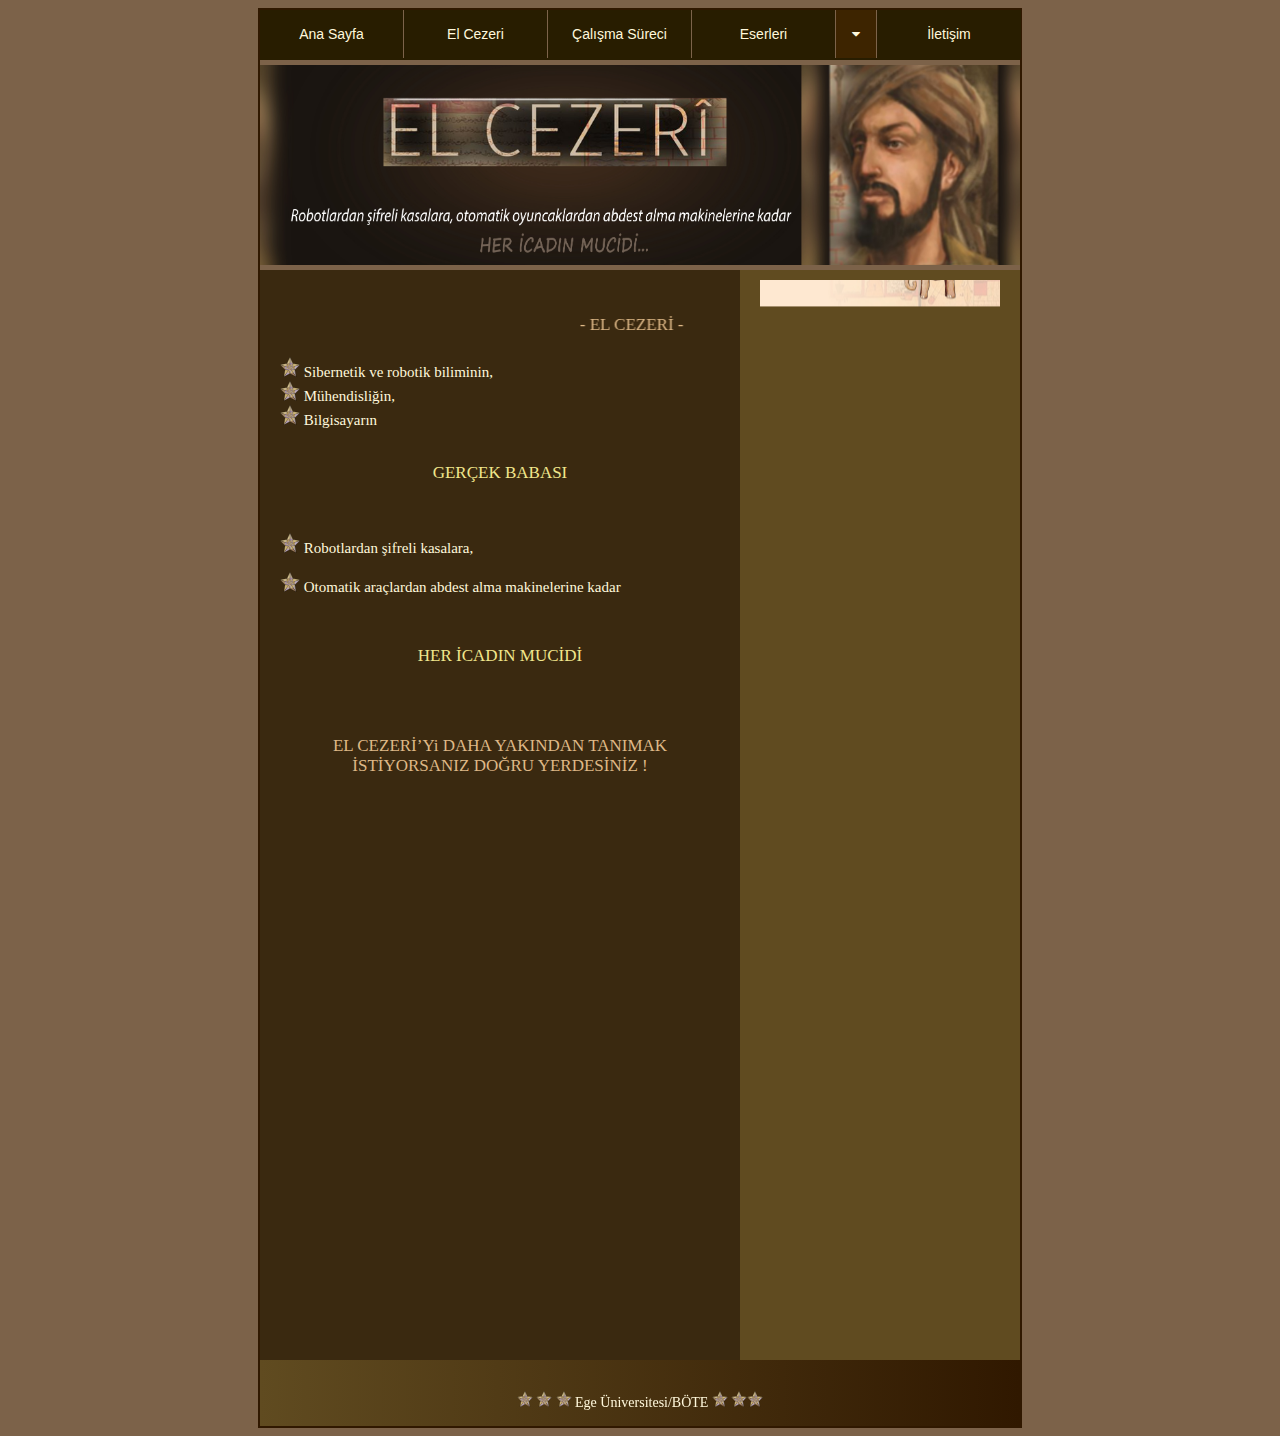
==== commit 7a34848a: "Update index.html" ====
--- a/index.html
+++ b/index.html
@@ -74,7 +74,7 @@
 			</div>
 
             <div class="sidebar">
-            	<marquee scrollamount="5" height="1030" width="100%" direction="down"> <img src="resimler/cizreli.jpg" width="250" height="200"><img src="resimler/ELCEZERİ.png" width="250" height="200"><img src="resimler/ec.jpg" width="250" height="150"><img src="resimler/cizreli.jpg" width="250" height="200"><img src="resimler/ELCEZERİ.png" width="250" height="200"><img src="resimler/ec.jpg" width="250" height="150"><img src="resimler/cizreli.jpg" width="250" height="200"><img src="resimler/ELCEZERİ.png" width="250" height="200"><img src="resimler/ec.jpg" width="250" height="150"><img src="resimler/cizreli.jpg" width="250" height="200"><img src="resimler/ELCEZERİ.png" width="250" height="200"><img src="resimler/ec.jpg" width="250" height="150"><img src="resimler/cizreli.jpg" width="250" height="200"><img src="resimler/ELCEZERİ.png" width="250" height="200"><img src="resimler/ec.jpg" width="250" height="150"><img src="resimler/cizreli.jpg" width="250" height="200"><img src="resimler/ELCEZERİ.png" width="250" height="200"><img src="resimler/ec.jpg" width="250" height="150">
+            	<marquee scrollamount="5" height="1050" width="100%" direction="down"> <img src="resimler/cizreli.jpg" width="250" height="200"><img src="resimler/ELCEZERİ.png" width="250" height="200"><img src="resimler/ec.jpg" width="250" height="150"><img src="resimler/cizreli.jpg" width="250" height="200"><img src="resimler/ELCEZERİ.png" width="250" height="200"><img src="resimler/ec.jpg" width="250" height="150"><img src="resimler/cizreli.jpg" width="250" height="200"><img src="resimler/ELCEZERİ.png" width="250" height="200"><img src="resimler/ec.jpg" width="250" height="150"><img src="resimler/cizreli.jpg" width="250" height="200"><img src="resimler/ELCEZERİ.png" width="250" height="200"><img src="resimler/ec.jpg" width="250" height="150"><img src="resimler/cizreli.jpg" width="250" height="200"><img src="resimler/ELCEZERİ.png" width="250" height="200"><img src="resimler/ec.jpg" width="250" height="150"><img src="resimler/cizreli.jpg" width="250" height="200"><img src="resimler/ELCEZERİ.png" width="250" height="200"><img src="resimler/ec.jpg" width="250" height="150">
  				</marquee>
 
  		
